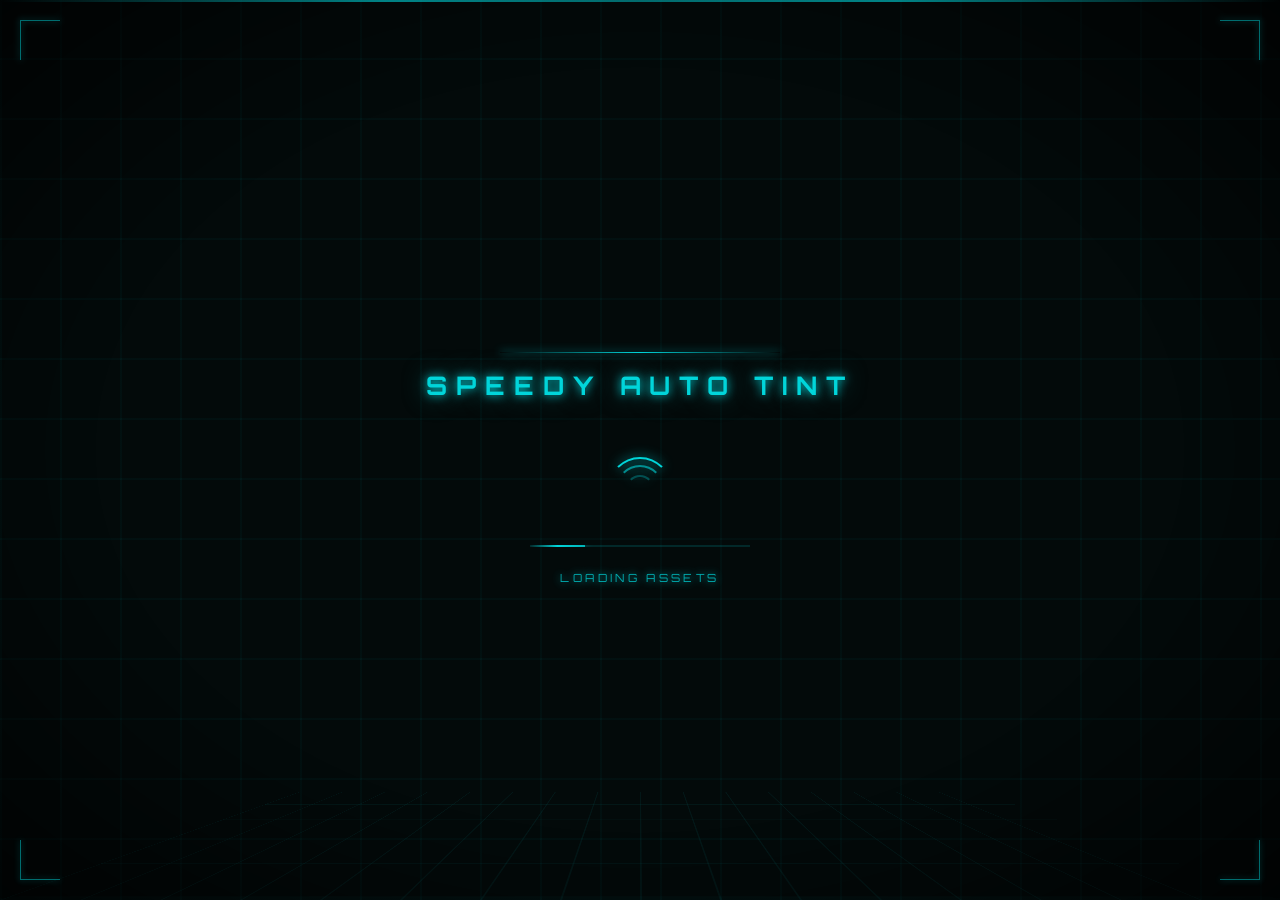
==== index.html @ a9d6b3ef "Add files via upload" ====
<!DOCTYPE html>
<html lang="en">
<head>
    <meta charset="UTF-8">
    <meta name="viewport" content="width=device-width, initial-scale=1.0">
    <title>Speedy Auto Tint</title>
    <link rel="preconnect" href="https://fonts.googleapis.com">
    <link rel="preconnect" href="https://fonts.gstatic.com" crossorigin>
    <link href="https://fonts.googleapis.com/css2?family=Rajdhani:wght@300;400;500;600;700&family=Orbitron:wght@400;500;700;900&display=swap" rel="stylesheet">
    <style>
        :root {
            --cyan: #01D5DA;
            --cyan-dim: rgba(1, 213, 218, 0.4);
            --cyan-glow: rgba(1, 213, 218, 0.15);
            --bg: #000;
            --bg-deep: #030a0a;
        }

        * { margin: 0; padding: 0; box-sizing: border-box; }

        body {
            background: var(--bg-deep);
            min-height: 100vh;
            display: flex;
            flex-direction: column;
            align-items: center;
            justify-content: center;
            font-family: 'Rajdhani', monospace;
            overflow: hidden;
            position: relative;
        }

        /* ── Grid background ── */
        .grid-bg {
            position: fixed;
            inset: 0;
            background-image:
                linear-gradient(0deg, transparent 0px, rgba(1,213,218,0.07) 1px, transparent 2px),
                linear-gradient(90deg, transparent 0px, rgba(1,213,218,0.07) 1px, transparent 2px);
            background-size: 60px 60px;
            pointer-events: none;
            z-index: 0;
        }

        /* Perspective horizon effect */
        .horizon {
            position: fixed;
            bottom: 0;
            left: 0;
            right: 0;
            height: 45vh;
            background-image:
                linear-gradient(0deg, transparent 0px, rgba(1,213,218,0.12) 1px, transparent 2px),
                linear-gradient(90deg, transparent 0px, rgba(1,213,218,0.12) 1px, transparent 2px);
            background-size: 80px 80px;
            transform: perspective(400px) rotateX(60deg);
            transform-origin: bottom center;
            pointer-events: none;
            z-index: 0;
        }

        /* Scanline */
        .scanline {
            position: fixed;
            top: 0;
            left: 0;
            width: 100%;
            height: 2px;
            background: linear-gradient(90deg, transparent 0%, var(--cyan) 30%, rgba(1,213,218,0.8) 50%, var(--cyan) 70%, transparent 100%);
            animation: scan 6s linear infinite;
            pointer-events: none;
            z-index: 10;
            opacity: 0.6;
        }

        @keyframes scan {
            0% { transform: translateY(0); opacity: 0; }
            5% { opacity: 0.6; }
            95% { opacity: 0.6; }
            100% { transform: translateY(100vh); opacity: 0; }
        }

        /* CRT vignette */
        .vignette {
            position: fixed;
            inset: 0;
            background: radial-gradient(ellipse at center, transparent 60%, rgba(0,0,0,0.7) 100%);
            pointer-events: none;
            z-index: 1;
        }

        /* ── Content ── */
        .content {
            position: relative;
            z-index: 5;
            display: flex;
            flex-direction: column;
            align-items: center;
            text-align: center;
            gap: 0;
        }

        .logo-wrap {
            animation: fadeDown 1s ease-out forwards;
            opacity: 0;
        }

        @keyframes fadeDown {
            from { opacity: 0; transform: translateY(-30px); }
            to { opacity: 1; transform: translateY(0); }
        }

        .logo-wrap img {
            width: min(280px, 70vw);
            height: auto;
            filter:
                drop-shadow(0 0 12px var(--cyan))
                drop-shadow(0 0 30px rgba(1,213,218,0.4))
                brightness(1.1);
        }

        .brand-line {
            width: min(280px, 70vw);
            height: 1px;
            background: linear-gradient(90deg, transparent, var(--cyan), transparent);
            margin: 1rem auto;
            box-shadow: 0 0 8px var(--cyan);
            animation: fadeDown 1s ease-out 0.2s forwards;
            opacity: 0;
        }

        .company-name {
            font-family: 'Orbitron', monospace;
            font-size: clamp(1.1rem, 3vw, 1.6rem);
            font-weight: 700;
            color: var(--cyan);
            letter-spacing: 0.35em;
            text-transform: uppercase;
            text-shadow: 0 0 10px var(--cyan), 0 0 25px rgba(1,213,218,0.5);
            animation: fadeDown 1s ease-out 0.4s forwards, subtleGlow 3s ease-in-out 1.4s infinite;
            opacity: 0;
        }

        @keyframes subtleGlow {
            0%, 100% { text-shadow: 0 0 10px var(--cyan), 0 0 25px rgba(1,213,218,0.5); }
            50% { text-shadow: 0 0 15px var(--cyan), 0 0 40px rgba(1,213,218,0.7), 0 0 60px rgba(1,213,218,0.3); }
        }

        /* ── Loader ── */
        .loader-section {
            margin-top: 3.5rem;
            display: flex;
            flex-direction: column;
            align-items: center;
            gap: 1.5rem;
            animation: fadeDown 1s ease-out 0.8s forwards;
            opacity: 0;
        }

        .spinner-ring {
            position: relative;
            width: 64px;
            height: 64px;
        }

        .ring {
            position: absolute;
            inset: 0;
            border-radius: 50%;
            border: 2px solid transparent;
            border-top-color: var(--cyan);
            filter: drop-shadow(0 0 6px var(--cyan));
        }

        .ring-outer { animation: cw 2s linear infinite; }
        .ring-mid {
            inset: 8px;
            border-top-color: rgba(1,213,218,0.6);
            animation: ccw 1.3s linear infinite;
        }
        .ring-inner {
            inset: 18px;
            border-top-color: rgba(1,213,218,0.3);
            animation: cw 0.8s linear infinite;
        }

        @keyframes cw { to { transform: rotate(360deg); } }
        @keyframes ccw { to { transform: rotate(-360deg); } }

        .status-line {
            font-family: 'Orbitron', monospace;
            font-size: 0.7rem;
            color: var(--cyan);
            letter-spacing: 0.3em;
            text-transform: uppercase;
            opacity: 0.8;
            text-shadow: 0 0 8px var(--cyan);
            min-height: 1.2em;
            transition: opacity 0.4s ease;
        }

        .progress-bar-wrap {
            width: 220px;
            height: 2px;
            background: rgba(1,213,218,0.15);
            position: relative;
            overflow: hidden;
        }

        .progress-bar {
            height: 100%;
            width: 0%;
            background: linear-gradient(90deg, transparent, var(--cyan), rgba(1,213,218,0.8));
            box-shadow: 0 0 8px var(--cyan);
            transition: width 0.7s ease-out;
        }

        /* ── Enter button ── */
        .enter-btn {
            font-family: 'Orbitron', monospace;
            font-size: 0.95rem;
            font-weight: 700;
            letter-spacing: 0.25em;
            color: var(--cyan);
            background: transparent;
            border: 1px solid var(--cyan);
            padding: 16px 56px;
            cursor: pointer;
            text-transform: uppercase;
            position: relative;
            overflow: hidden;
            transition: all 0.3s ease;
            clip-path: polygon(8px 0%, 100% 0%, calc(100% - 8px) 100%, 0% 100%);
            box-shadow: 0 0 15px rgba(1,213,218,0.2), inset 0 0 15px rgba(1,213,218,0.05);
            margin-top: 3rem;
            opacity: 0;
            pointer-events: none;
            display: none;
        }

        .enter-btn.visible {
            display: block;
            animation: enterReveal 0.8s ease-out forwards;
            pointer-events: auto;
        }

        @keyframes enterReveal {
            0% { opacity: 0; transform: translateY(15px) scale(0.95); }
            100% { opacity: 1; transform: translateY(0) scale(1); }
        }

        .enter-btn::before {
            content: '';
            position: absolute;
            inset: 0;
            background: var(--cyan);
            transform: translateX(-101%);
            transition: transform 0.3s ease;
            z-index: -1;
        }

        .enter-btn:hover::before { transform: translateX(0); }

        .enter-btn:hover {
            color: #000;
            box-shadow: 0 0 30px var(--cyan), 0 0 60px rgba(1,213,218,0.4);
        }

        .enter-btn:active { transform: scale(0.97); }

        /* Corner decorators */
        .corner {
            position: fixed;
            width: 40px;
            height: 40px;
            pointer-events: none;
            z-index: 5;
            opacity: 0.5;
        }
        .corner::before, .corner::after {
            content: '';
            position: absolute;
            background: var(--cyan);
            box-shadow: 0 0 6px var(--cyan);
        }
        .corner::before { width: 100%; height: 1px; top: 0; left: 0; }
        .corner::after  { width: 1px; height: 100%; top: 0; left: 0; }
        .corner-tl { top: 20px; left: 20px; }
        .corner-tr { top: 20px; right: 20px; transform: scaleX(-1); }
        .corner-bl { bottom: 20px; left: 20px; transform: scaleY(-1); }
        .corner-br { bottom: 20px; right: 20px; transform: scale(-1); }

        /* Fade-out overlay */
        .exit-overlay {
            position: fixed;
            inset: 0;
            background: #000;
            opacity: 0;
            pointer-events: none;
            transition: opacity 0.6s ease;
            z-index: 100;
        }
        .exit-overlay.active { opacity: 1; }
    </style>
</head>
<body>
    <div class="grid-bg"></div>
    <div class="horizon"></div>
    <div class="scanline"></div>
    <div class="vignette"></div>
    <div class="corner corner-tl"></div>
    <div class="corner corner-tr"></div>
    <div class="corner corner-bl"></div>
    <div class="corner corner-br"></div>
    <div class="exit-overlay" id="exitOverlay"></div>

    <div class="content">
        <div class="logo-wrap">
            <img src="images/Main.png" alt="Speedy Auto Tint" onerror="this.style.visibility='hidden'">
        </div>
        <div class="brand-line"></div>
        <div class="company-name">Speedy Auto Tint</div>

        <div class="loader-section" id="loaderSection">
            <div class="spinner-ring">
                <div class="ring ring-outer"></div>
                <div class="ring ring-mid"></div>
                <div class="ring ring-inner"></div>
            </div>
            <div class="progress-bar-wrap">
                <div class="progress-bar" id="progressBar"></div>
            </div>
            <div class="status-line" id="statusLine">Initializing</div>
        </div>

        <button class="enter-btn" id="enterBtn">Enter</button>
    </div>

    <script>
        const progressBar  = document.getElementById('progressBar');
        const statusLine   = document.getElementById('statusLine');
        const loaderSection = document.getElementById('loaderSection');
        const enterBtn     = document.getElementById('enterBtn');
        const exitOverlay  = document.getElementById('exitOverlay');

        const steps = [
            { pct: 25,  text: 'Loading Assets' },
            { pct: 55,  text: 'Connecting Services' },
            { pct: 80,  text: 'Verifying Systems' },
            { pct: 100, text: 'System Ready' },
        ];

        let i = 0;
        const tick = () => {
            if (i >= steps.length) return;
            const s = steps[i++];
            progressBar.style.width = s.pct + '%';
            statusLine.textContent  = s.text;
            if (i < steps.length) {
                setTimeout(tick, 700);
            } else {
                setTimeout(() => {
                    loaderSection.style.transition = 'opacity 0.5s ease';
                    loaderSection.style.opacity = '0';
                    setTimeout(() => {
                        loaderSection.style.display = 'none';
                        enterBtn.classList.add('visible');
                    }, 500);
                }, 600);
            }
        };

        setTimeout(tick, 900);

        enterBtn.addEventListener('click', () => {
            exitOverlay.classList.add('active');
            setTimeout(() => { window.location.href = 'main.html'; }, 650);
        });
    </script>
</body>
</html>
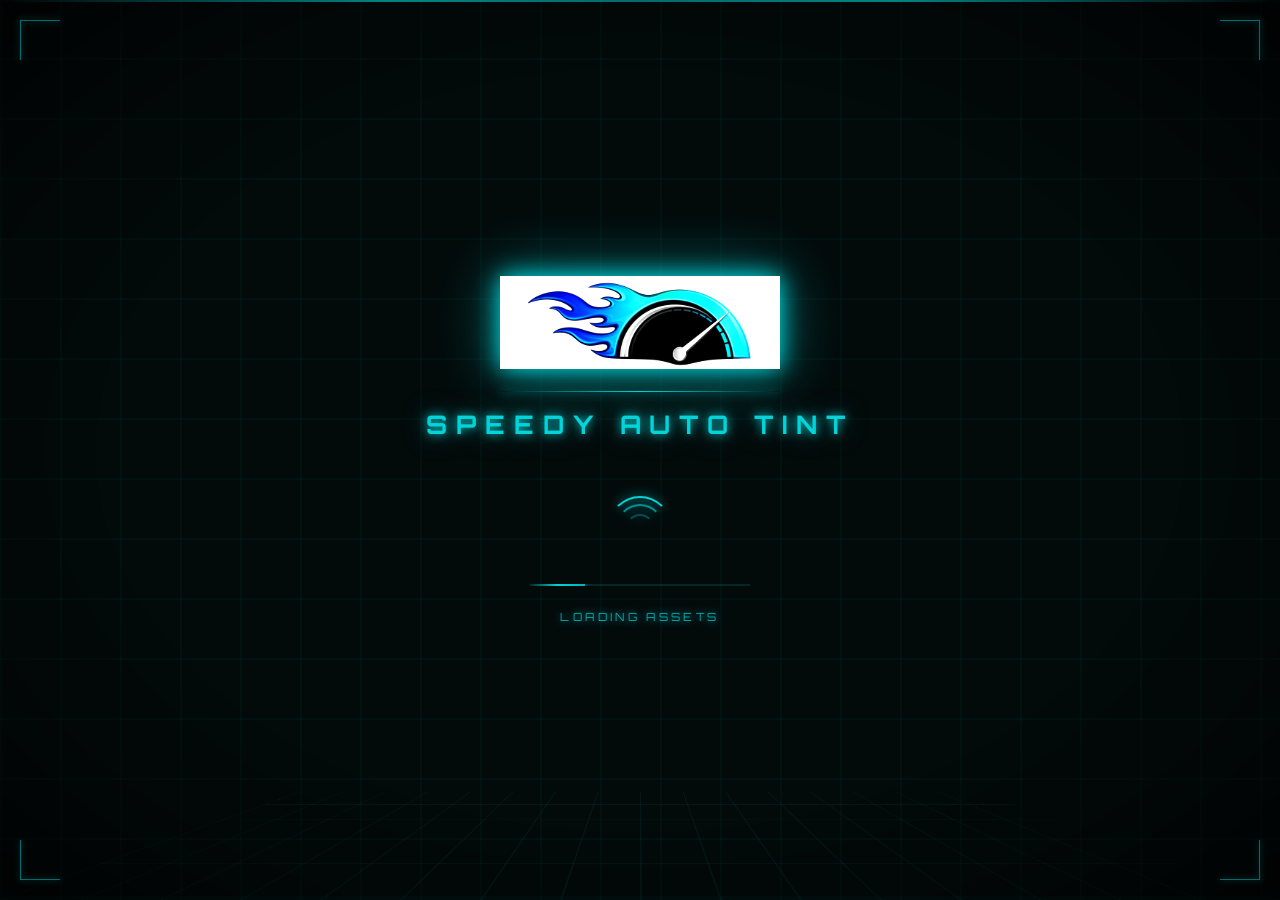
==== commit 92809913: "Add files via upload" ====
--- a/index.html
+++ b/index.html
@@ -6,7 +6,11 @@
     <title>Speedy Auto Tint</title>
     <link rel="preconnect" href="https://fonts.googleapis.com">
     <link rel="preconnect" href="https://fonts.gstatic.com" crossorigin>
-    <link href="https://fonts.googleapis.com/css2?family=Rajdhani:wght@300;400;500;600;700&family=Orbitron:wght@400;500;700;900&display=swap" rel="stylesheet">
+    <link href="https://fonts.googleapis.com/css2?family=Rajdhani:wght@300;400;500;600;700&family=Orbitron:wght@400;500;700;900&display=swap" rel="stylesheet">
+    <link rel="icon" type="image/png" href="favicon.png" sizes="64x64">
+    <link rel="icon" type="image/x-icon" href="favicon.ico">
+    <link rel="shortcut icon" href="favicon.ico">
+    <link rel="apple-touch-icon" href="favicon.png">
     <style>
         :root {
             --cyan: #01D5DA;
@@ -379,3 +383,6 @@
     </script>
 </body>
 </html>
+
+
+
